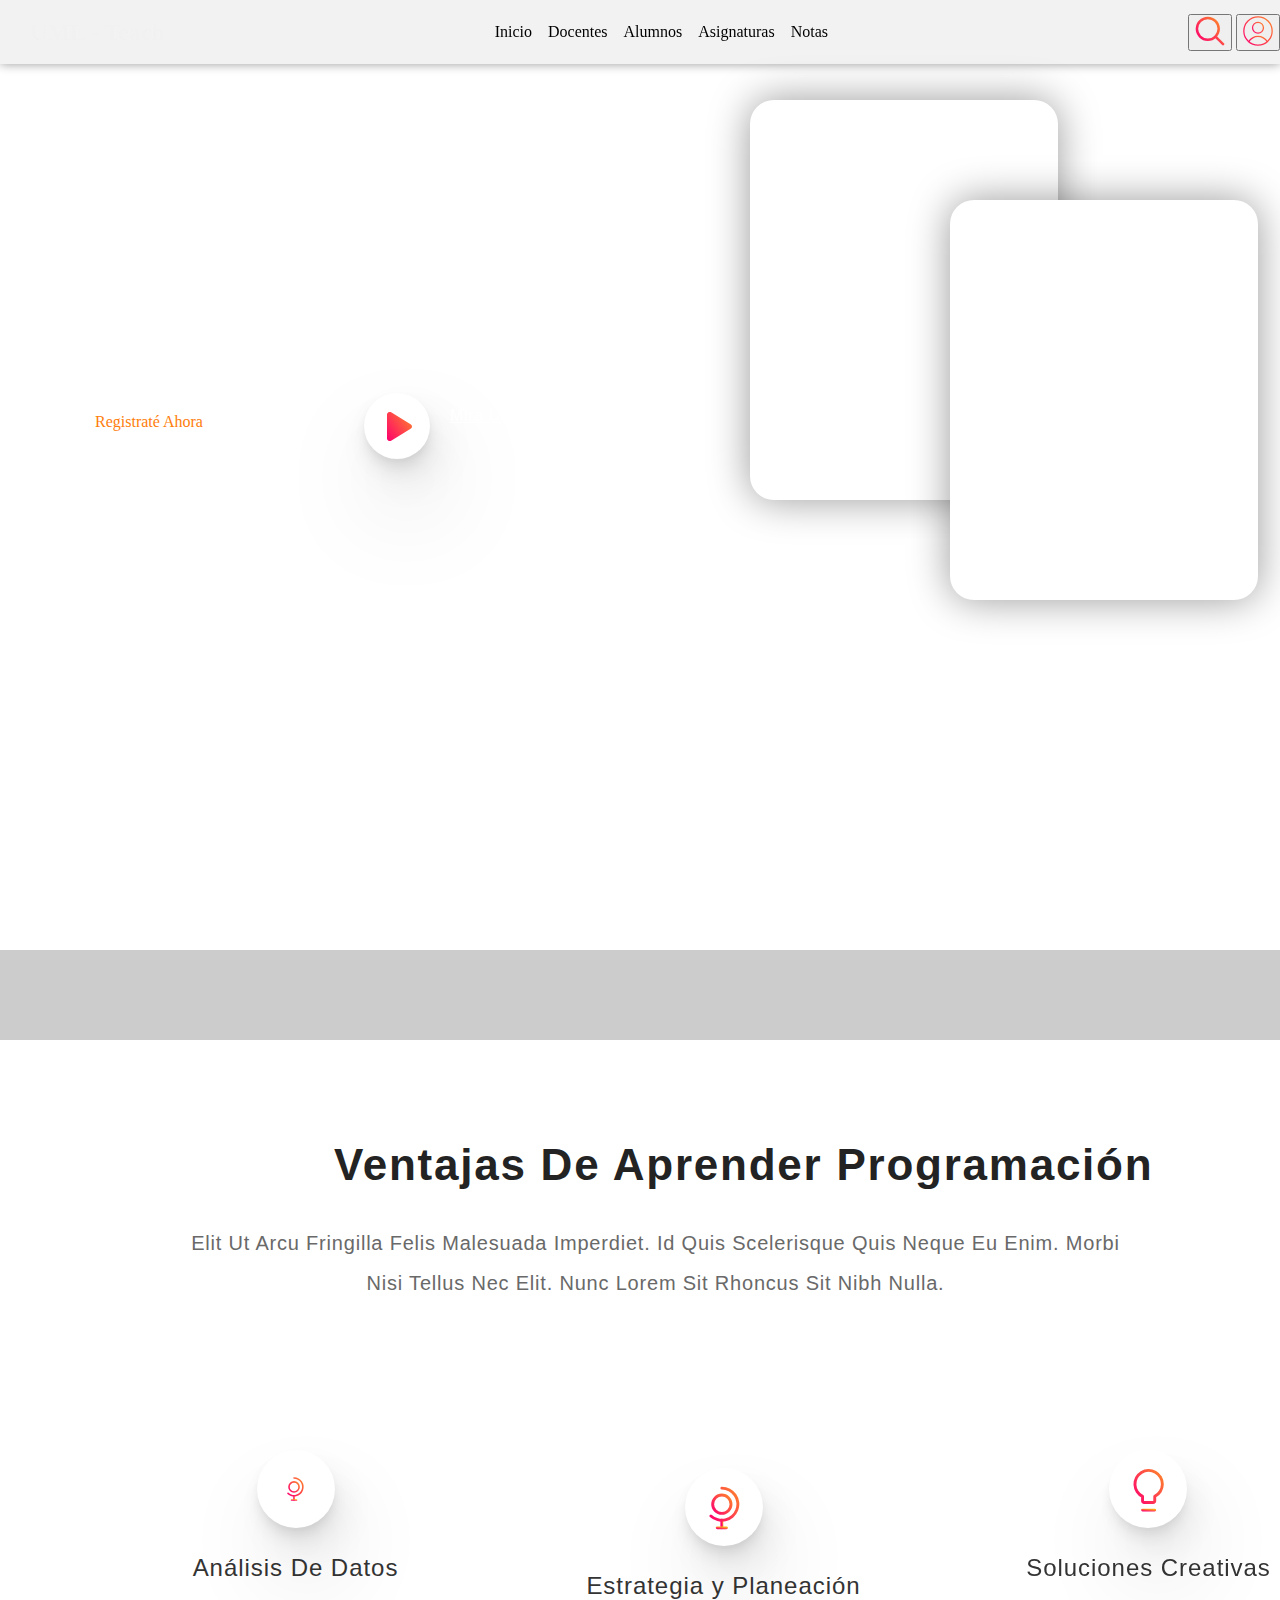
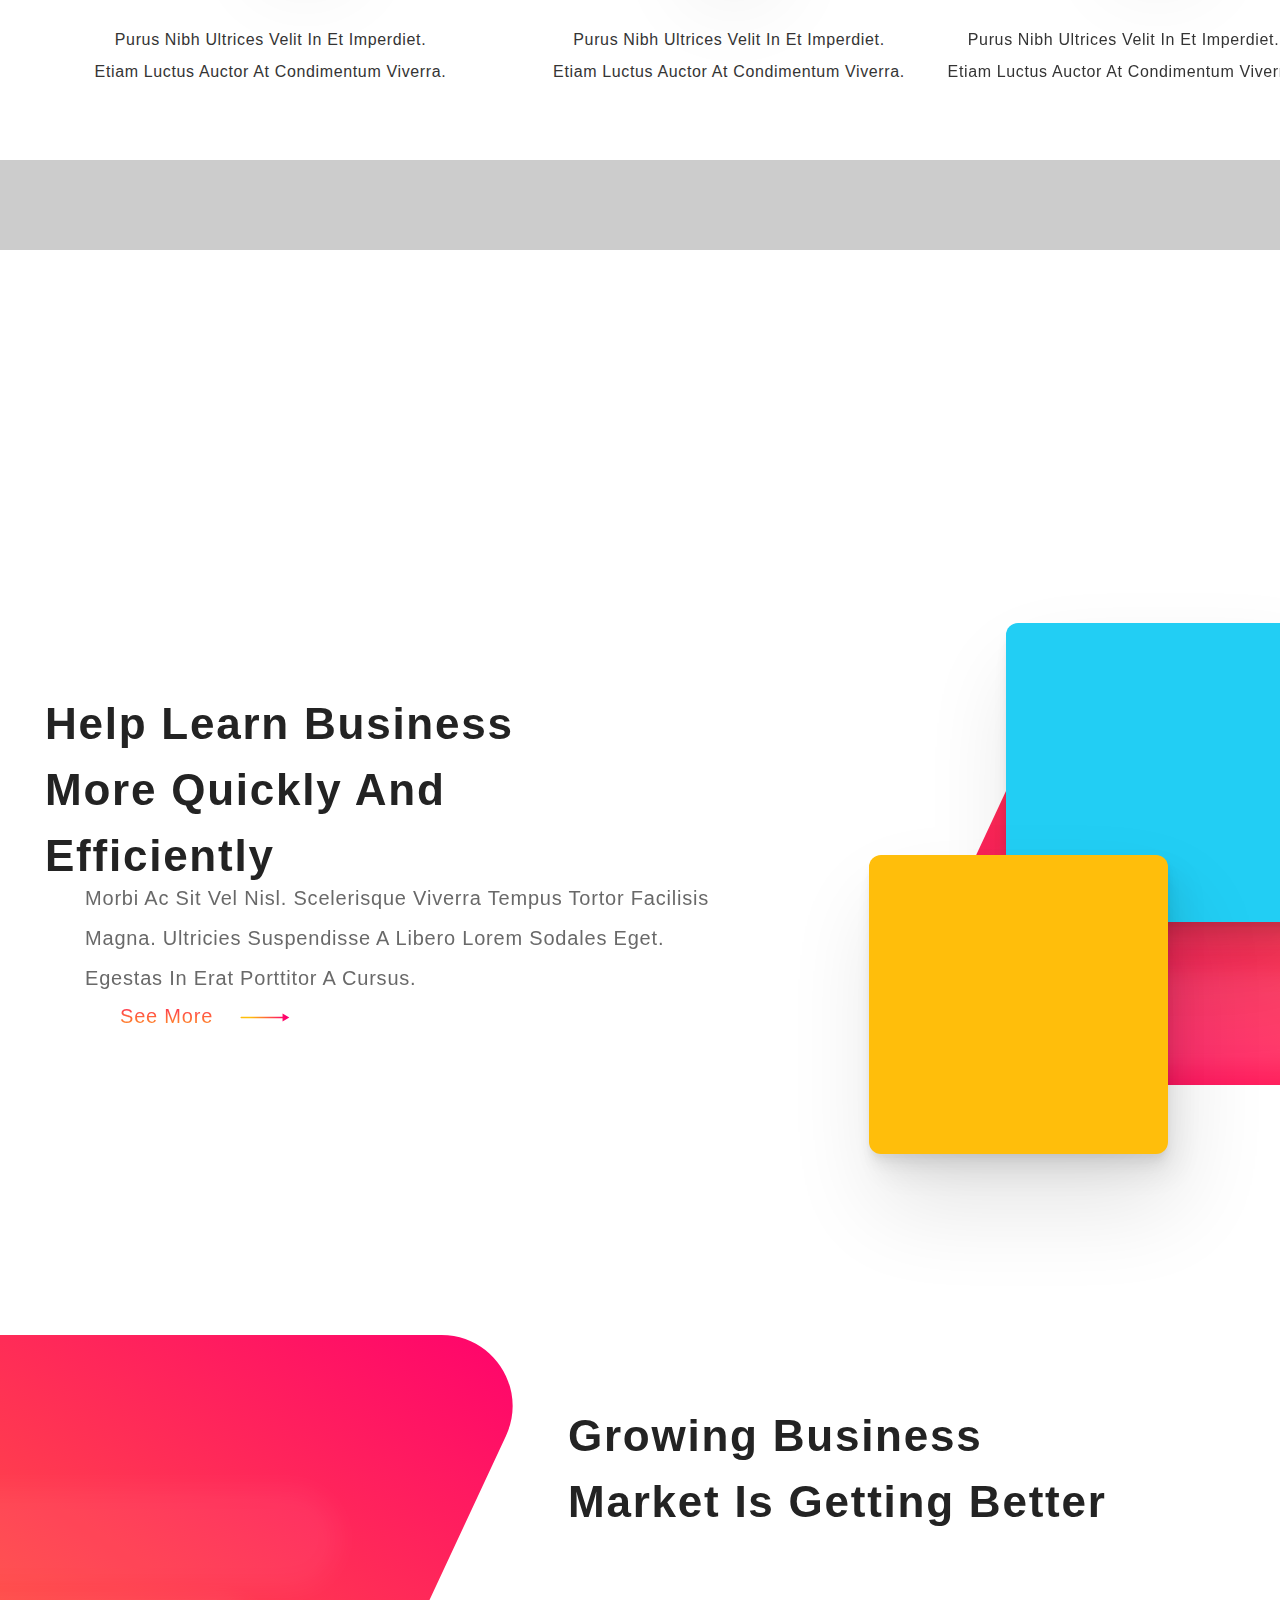
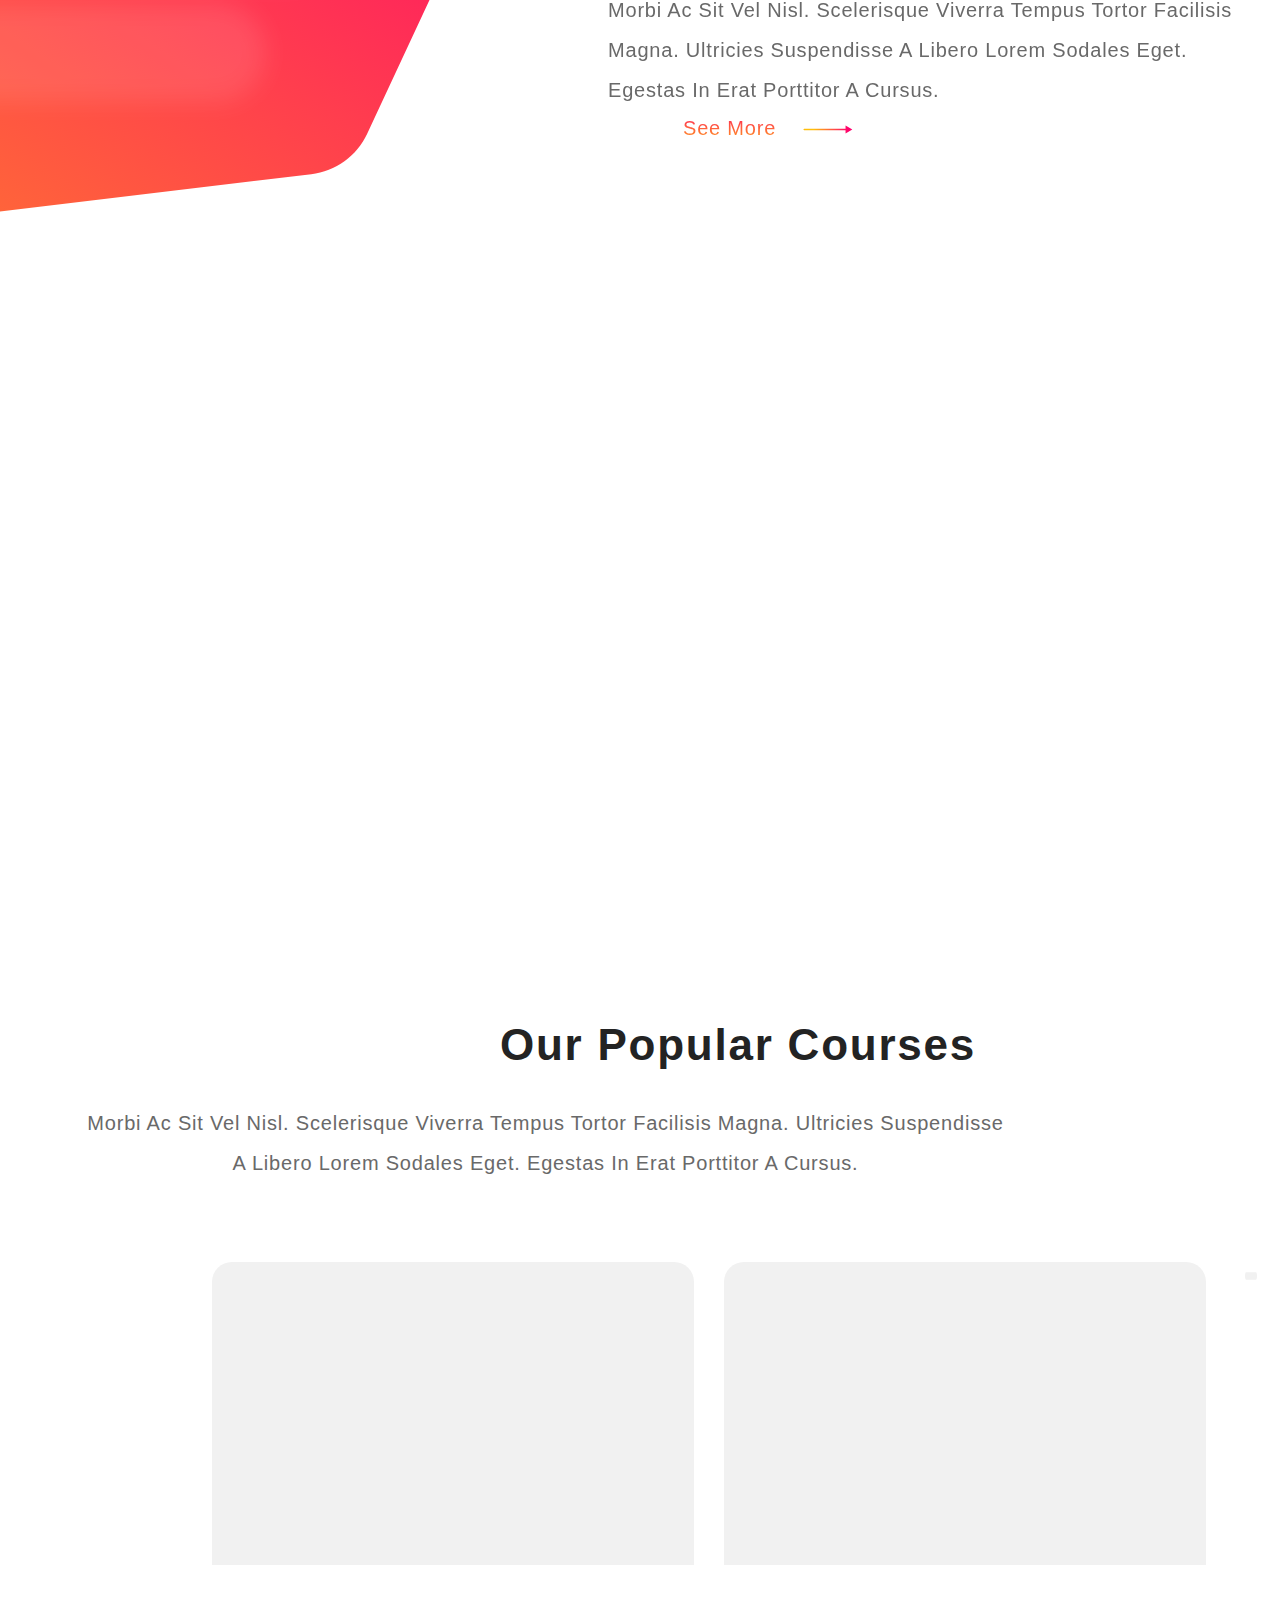
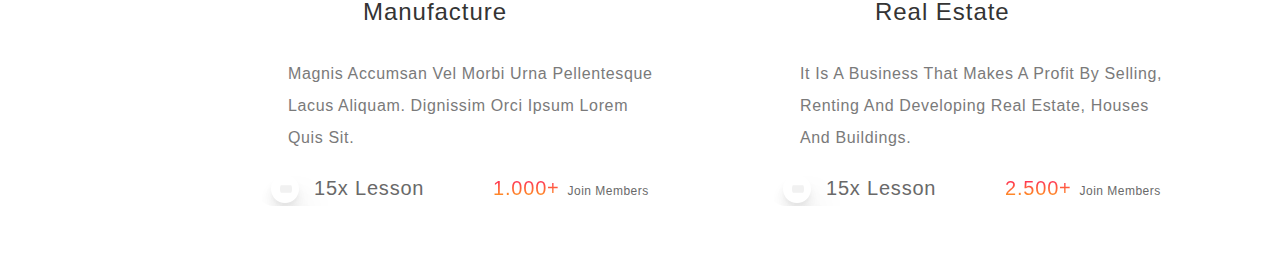
==== uml.html @ b48af722 "Trabajo terminado" ====
<!DOCTYPE html>
<html lang="en">
        <meta charset="UTF-8">
        <meta http-equiv="X-UA-Compatible" content="IE=edge">
        <meta name="viewport" content="width=device-width, initial-scale=1.0">
        <title>UML-Teach</title>
        <link rel="stylesheet" href="./estilos.css", href="https://fonts.googleapis.com/icon?family=Material+Icons">
    </head>
    <body>
        <main>
            <header>
                <div>
                <h2 class="uml">  UML - Teach</h2>                  
                </div>
                <nav>
                    <ul>
                        <li>Inicio</li>
                        <li>Docentes</li>
                        <li>Alumnos</li>
                        <li>Asignaturas</li>
                        <li>Notas</li>
                    </ul>
                </nav>

                <div>
                    <button >
                        <img src="public/img/Group.svg"
                        width="40" height="30">
                    </button>

                    <button className="icon-user">
                        <img src="public/img/Icon User.svg"
                        width="40" height="30">
                    </button>
                </div>
            </header>
            <!---Hero-->
            <section id="hero">
                    <div class="label">
                      <h1 class="text-wrapper">
                        
                        APRENDIENDO PARA AHORA 
                        Y EL FUTURO
                      </h1>

                    </div>

                    <div class="label">
                        <p class="selecciona-los">

                          SELECCIONA LOS CURSOS QUE TE INTERESEN Y APRENDE CON NOSOTROS. ES UNA PLATAFORMA GRATIS.
                        
                        </p>
                    </div>
                    <div class="bottom-CTA">
                        <div class="registro">
                            Registraté Ahora
                        </div>
                      </div>

                      <div class="vector-wrapper">
                        <img class="vector" src="public/img/play.svg" /></div>
                
                      <div class="label">
                            <div class="text-demo">
                                Mira Una Demostración
                            </div>
                      </div>


                    <div class="box">
                            <div class="placeholder"></div>
                        </div>
                        <div class="box1">
                            <div class="placeholder1"></div>
                    </div>


                </div>
            </section>
            
            <!---Ventajas--->
            <section id="ventajas">
                <div class="page2">
                    <div class="ventajas-de-aprender">Ventajas De Aprender Programación</div>
                        <p class="elit-ut-arcu"></p>

                    <div class="frame">
                    <div class="group">
                    <div class="text-wrapper">Análisis De Datos</div>
                    <p class="purus-nibh-ultrices">
                    Purus Nibh Ultrices Velit In Et Imperdiet. Etiam Luctus Auctor At Condimentum Viverra.
                    </p>

                    <div class="img-wrapper"><img class="icon-daily-analysis" src="public/img/icon-daily-analysis.svg" /></div>
                    </div>
                    
                    <div class="overlap-group-wrapper">
                    <div class="overlap-group">
                    <div class="div">

                    <div class="text-wrapper">Estrategia y Planeación</div>
                    <p class="p">Purus Nibh Ultrices Velit In Et Imperdiet. Etiam Luctus Auctor At Condimentum Viverra.</p>
                    <div class="img-wrapper"><img class="img" src="public/img/icon-globe-ball.svg"/></div>
                    </div>
                    </div>
                    </div>
                    <div class="group-2">
                    <div class="text-wrapper">Soluciones Creativas</div>
                    <p class="purus-nibh-ultrices">
                    Purus Nibh Ultrices Velit In Et Imperdiet. Etiam Luctus Auctor At Condimentum Viverra.
                    </p>
                    <div class="icon-lamp-smart-wrapper"><img class="img" src="public/img/icon-lamp-smart.svg" /></div>
                    </div>
                    </div>
                    <p class="elit-ut-arcu">
                    Elit Ut Arcu Fringilla Felis Malesuada Imperdiet. Id Quis Scelerisque Quis Neque Eu Enim. Morbi Nisi Tellus Nec
                    Elit. Nunc Lorem Sit Rhoncus Sit Nibh Nulla.
                    </p>
                    </div>


            </section>

             </section>
    

            <!---Bloque 1--->
            <section id="footer">
                <div class="BLOQUE">
                        <div class="overlap">
                        <img class="vector" src="public/img/Vector 1.svg" />
                        <div class="group">
                        <div class="rectangle"></div>
                        <div class="div"></div>
                        </div>
                        <div class="image"></div>
                        <div class="image-2"></div>
                        </div>
                        <div class="group-2">
                        <p class="text-wrapper">Help Learn Business More Quickly And Efficiently</p>
                        <p class="morbi-ac-sit-vel">
                        Morbi Ac Sit Vel Nisl. Scelerisque Viverra Tempus Tortor Facilisis Magna. Ultricies Suspendisse A Libero Lorem
                        Sodales Eget. Egestas In Erat Porttitor A Cursus.
                        </p>
                        </div>
                        <div class="group-3">
                        <p class="text-wrapper">Growing Business Market Is Getting Better</p>
                        <p class="morbi-ac-sit-vel">
                        Morbi Ac Sit Vel Nisl. Scelerisque Viverra Tempus Tortor Facilisis Magna. Ultricies Suspendisse A Libero Lorem
                        Sodales Eget. Egestas In Erat Porttitor A Cursus.
                        </p>
                        </div>
                        <div class="overlap-group">
                        <img class="img" src="public/img/Vector 2.svg" width="90%" height="90%"/>
                        <div class="group-4">
                        <div class="rectangle-2"></div>
                        <div class="rectangle-3"></div>
                        </div>
                        </div>
                        <div class="group-5">
                        <div class="see-more">See More</div>
                        <img class="vector-2" src="public/img/Vector 14.svg" />
                        </div>
                        <div class="group-6">
                        <div class="see-more">See More</div>
                        <img class="vector-2" src="public/img/Vector 14.svg" />
                        </div>
                    </div>
                </section>
            </section>


            <!---Plan--->
            <section id="popular">
                <div class="popular">
                  <div class="our-popular-courses">Our Popular Courses</div>
                  <p class="morbi-ac-sit-vel">
                  Morbi Ac Sit Vel Nisl. Scelerisque Viverra Tempus Tortor Facilisis Magna. Ultricies Suspendisse A Libero Lorem
                  Sodales Eget. Egestas In Erat Porttitor A Cursus.
                </p>
                <div class="frame">
                <div class="card">
                <div class="image"> <img class="curso1" src="public/img/Placeholder.svg"/></div>
                <div class="group">
                <div class="text-wrapper">Manufacture</div>
                <p class="magnis-accumsan-vel">
                Magnis Accumsan Vel Morbi Urna Pellentesque Lacus Aliquam. Dignissim Orci Ipsum Lorem Quis Sit.
                </p>
                </div>
                <div class="div">
                <div class="frame-2">
                    <div class="vector-wrapper"><img class="vector" src="public/img/Placeholder.svg" /></div>
                    <div class="element-lesson">15x Lesson</div>
                    </div>
                    <div class="frame-3">
                    <div class="text-wrapper-2">1.000+</div>
                    <div class="join-members">Join Members</div>
                    </div>
                    </div>
                    </div>
                    
                    <div class="card">
                    <div class="image"><img class="curso1" src="public/img/Placeholder.svg"/></div>
                    <div class="group">
                    <div class="text-wrapper">Real Estate</div>
                    <p class="magnis-accumsan-vel">
                    It Is A Business That Makes A Profit By Selling, Renting And Developing Real Estate, Houses And Buildings.
                    </p>
                    </div>
                    <div class="div">
                    <div class="frame-2">
                    <div class="vector-wrapper"><img class="vector" src="public/img/Placeholder.svg" width="100px" height="50px" /></div>
                    <div class="element-lesson">15x Lesson</div>
                    </div>
                    <div class="frame-3">
                    <div class="text-wrapper-2">2.500+</div>
                    <div class="join-members">Join Members</div>
                    </div>
                    </div>
                    </div>
                                    
                    <div class="card">
                        <div class="image"><img class="vector" src="public/img/Placeholder.svg" /></div>
                        <div class="group">
                        <div class="manufacture">Industrial Company</div>
                        <p class="magnis-accumsan-vel">
                            Lectus Sed Suspendisse Viverra Eu A Sit Risus Dignissim. Amet Auctor Tincidunt Risus Et Sed Fermentum.
                        </p>
                        </div>
                        <div class="div">
                        <div class="frame">
                            <div class="vector-wrapper"></div>
                            
                        </div>
                        <div class="frame-2">
                            <div class="element-lesson">15x Lesson</div>
                            <div class="element">700+</div>
                            <div class="join-members">Join Members</div>
                </div>
                <div class="group-2">
                <div class="frame-2">
                </div>
               
                </div>
                </div>
                </div>
                </div>
                </div>
            </section>
                
                  
                      
        </main>

        
    </body>
</html>
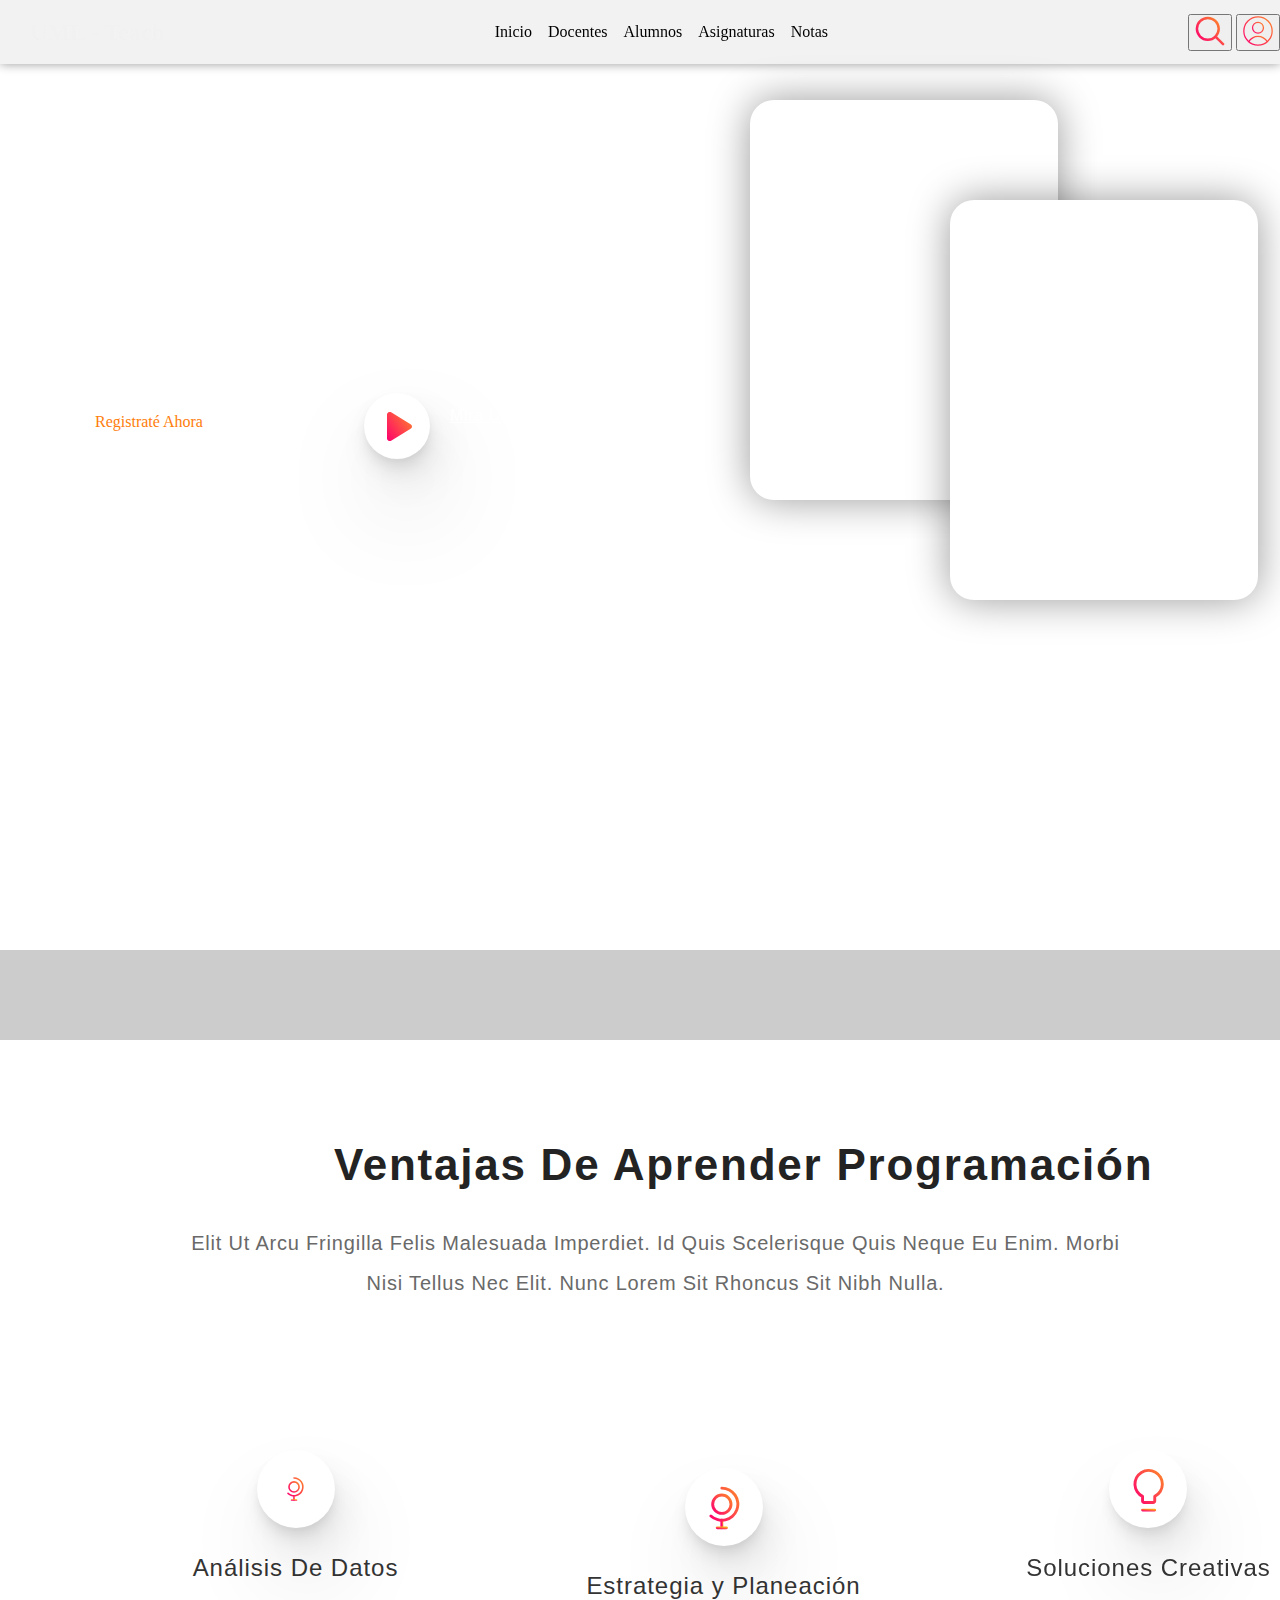
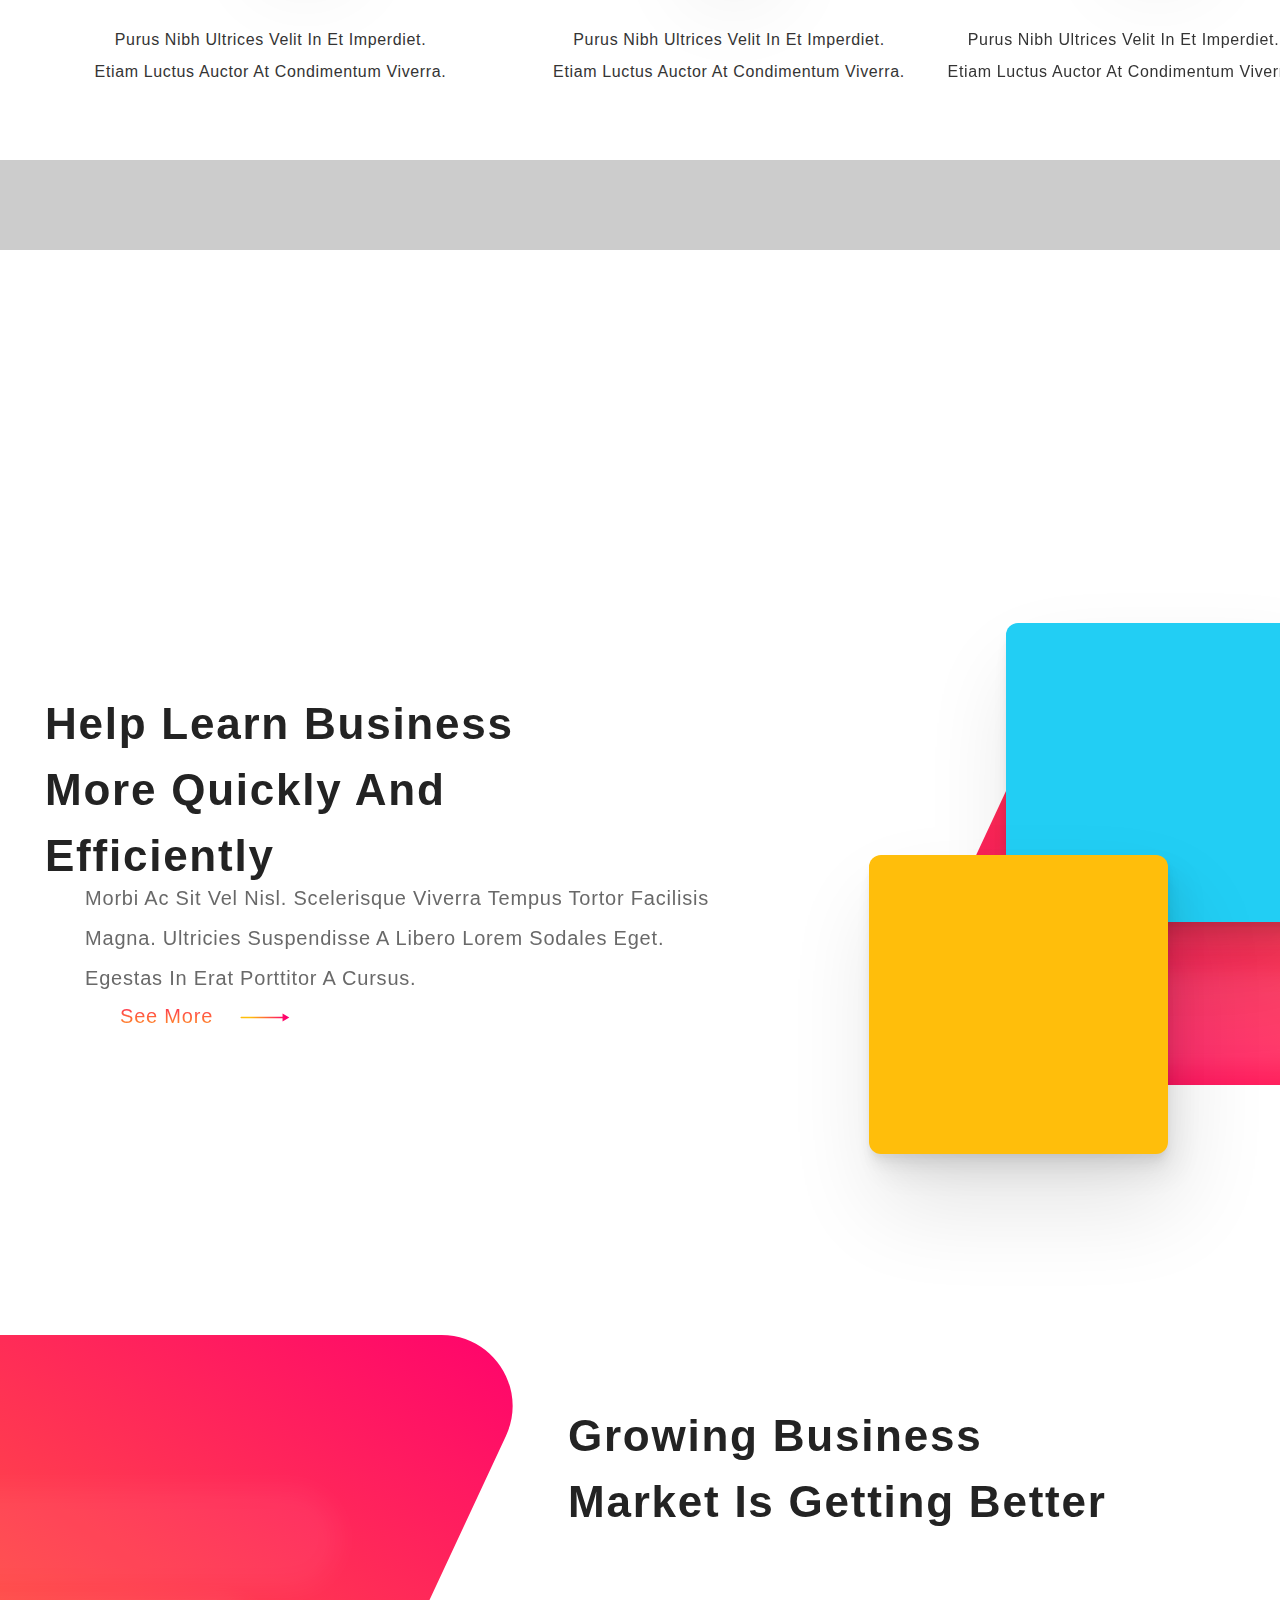
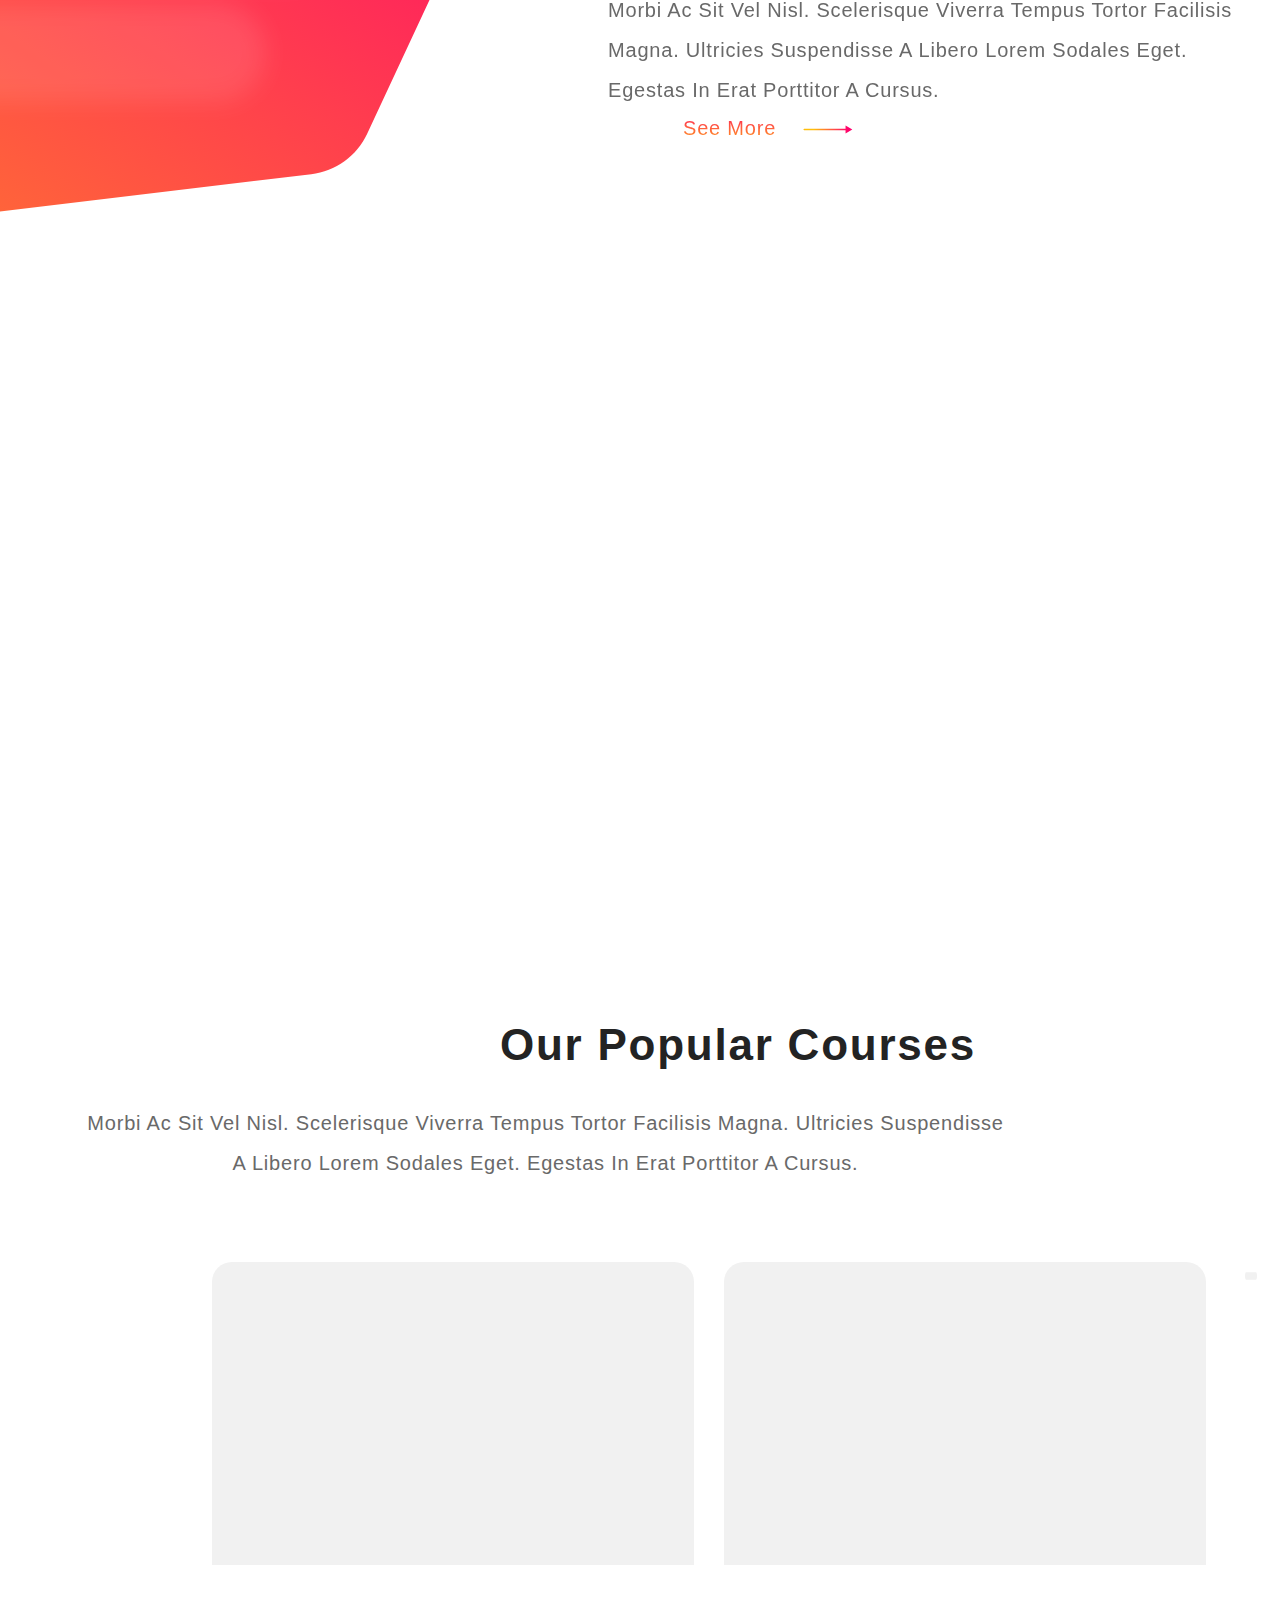
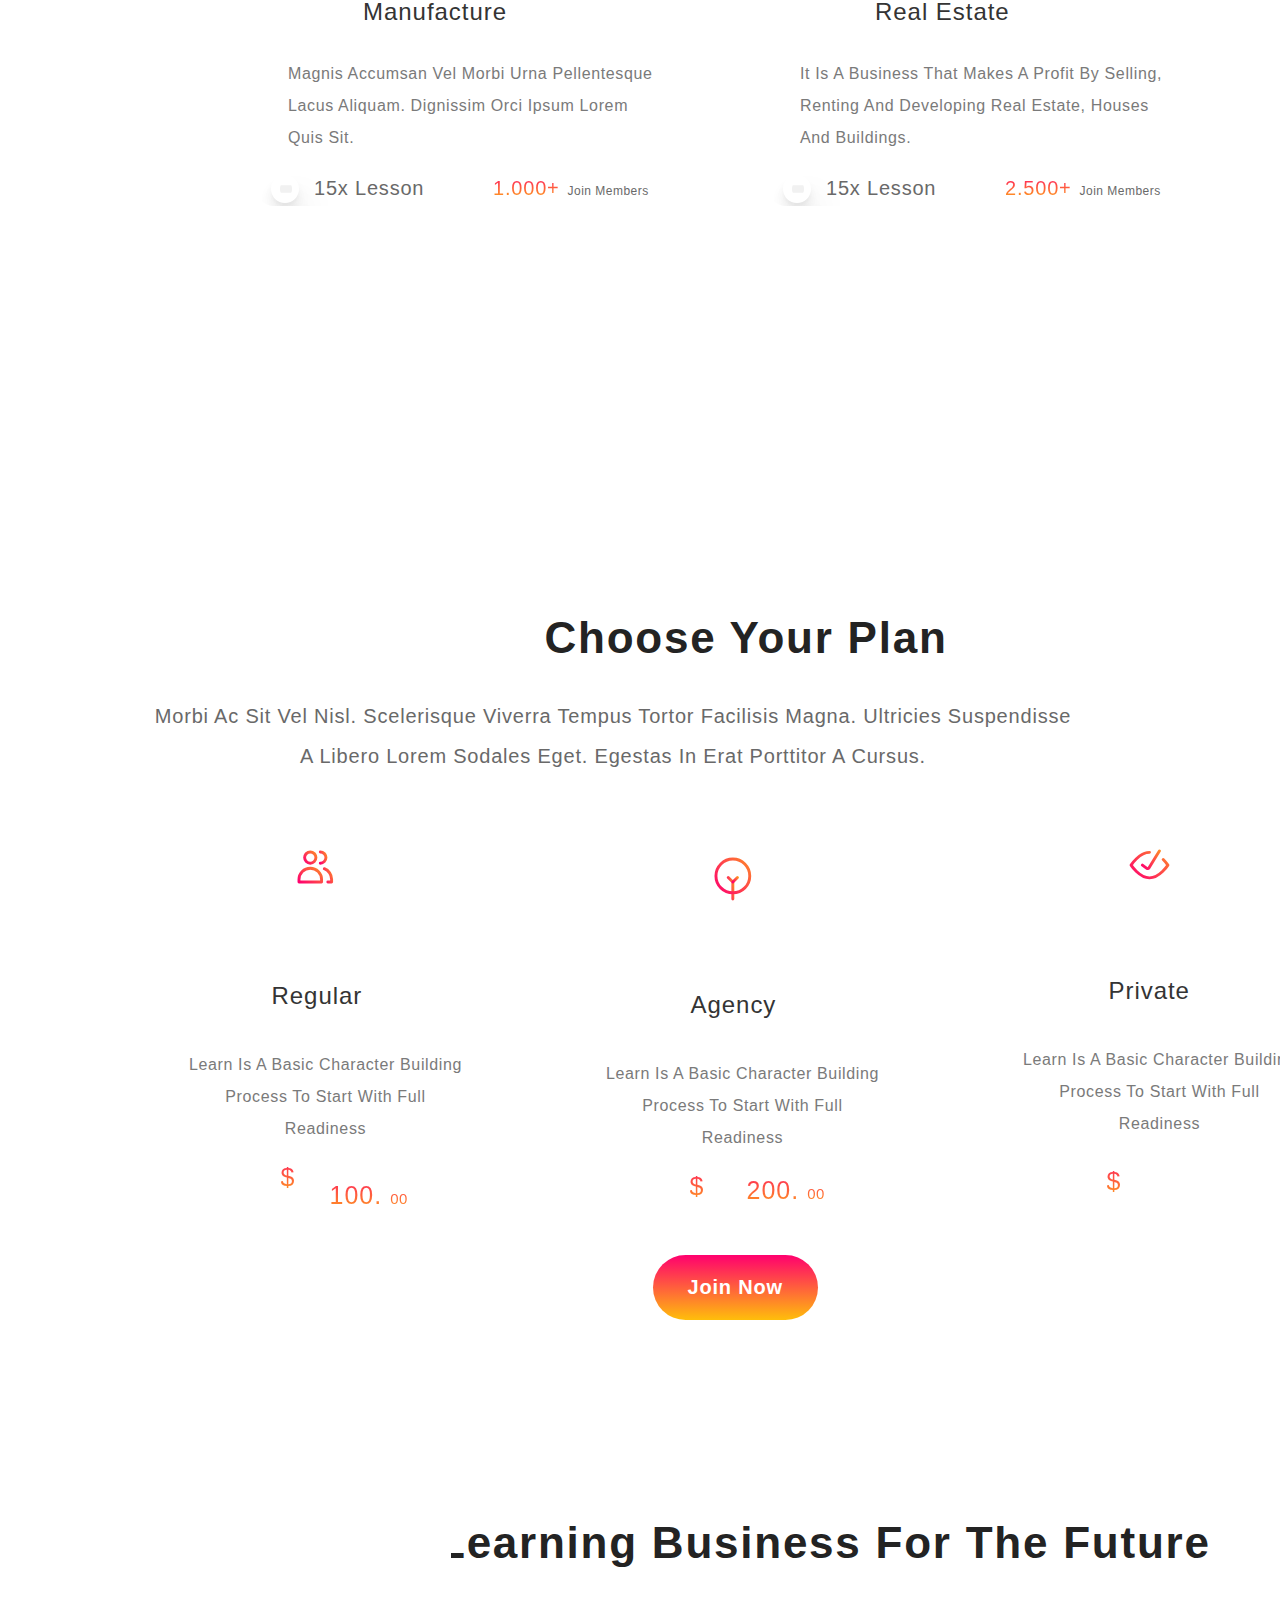
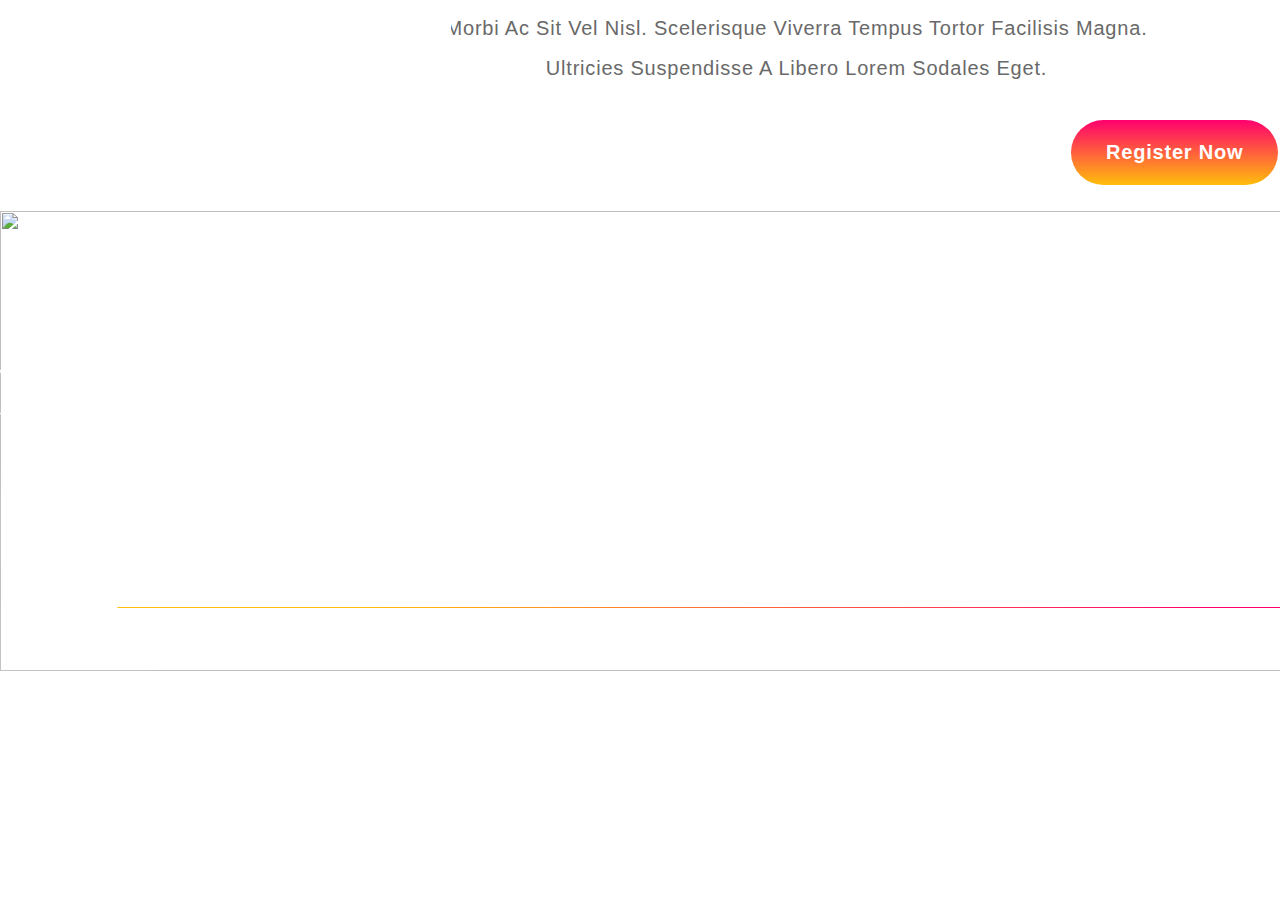
==== commit 9f42c967: "Trabajo terminado" ====
--- a/uml.html
+++ b/uml.html
@@ -248,12 +248,122 @@
                 </div>
                 </div>
             </section>
-                
-                  
-                      
-        </main>
-
-        
-    </body>
-</html>
-
+
+            <!---Plan2--->
+            <section id="plan">
+                <h1>
+                    <div class="plan">
+                        <div class="choose-your-plan">Choose Your Plan</div>
+                        <p class="morbi-ac-sit-vel">
+                          Morbi Ac Sit Vel Nisl. Scelerisque Viverra Tempus Tortor Facilisis Magna. Ultricies Suspendisse A Libero Lorem
+                          Sodales Eget. Egestas In Erat Porttitor A Cursus.
+                        </p>
+                        <div class="group">
+                          <div class="div">
+                            <div class="img-wrapper"><img class="icon-user-community" src="public/img/icon-user-community.svg" /></div>
+                            <div class="regular">Regular</div>
+                            <p class="learn-is-a-basic">Learn Is A Basic Character Building Process To Start With Full Readiness</p>
+                            <div class="group-2">
+                              <div class="text-wrapper">$</div>
+                              <p class="element"><span class="span">60.</span> <span class="text-wrapper-2">00</span></p>
+                            </div>
+                          </div>
+                          <div class="overlap-group-wrapper">
+                            <div class="overlap-group">
+                              <div class="group-3">
+                                <div class="frame"><div class="join-now">Join Now</div></div>
+                                <div class="img-wrapper"><img class="icon-agency" src="public/img/icon-agency.svg" /></div>
+                                <div class="agency">Agency</div>
+                                <p class="learn-is-a-basic">Learn Is A Basic Character Building Process To Start With Full Readiness</p>
+                                <div class="group-4">
+                                  <div class="text-wrapper">$</div>
+                                  <p class="element"><span class="span">100.</span> <span class="text-wrapper-2">00</span></p>
+                                </div>
+                              </div>
+                            </div>
+                          </div>
+                          <div class="group-5">
+                            <div class="img-wrapper"><img class="icon-eye-check" src="public/img/icon-eye-check.svg" /></div>
+                            <div class="private">Private</div>
+                            <p class="learn-is-a-basic">Learn Is A Basic Character Building Process To Start With Full Readiness</p>
+                            <div class="group-6">
+                                <div class="text-wrapper">$</div>
+                                <p class="element"><span class="span">200.</span> <span class="text-wrapper-2">00</span></p>
+                              </div>
+                            </div>
+                          </div>
+                        </div>
+
+                     
+                </h1>
+            </section>
+            
+            <section id="siete">
+                <div class="CTA">
+                  <div class="group">
+                  <div class="div">
+                  <p class="learning-business">Learning Business For The Future</p>
+                  <p class="morbi-ac-sit-vel">
+                  Morbi Ac Sit Vel Nisl. Scelerisque Viverra Tempus Tortor Facilisis Magna. Ultricies Suspendisse A Libero
+                  Lorem Sodales Eget.
+                  </p>
+                  <div class="frame"><div class="register-now">Register Now</div></div>
+                  </div>
+                  </div>
+                  </div>
+          
+              </section>
+          
+              <section id="footer1">
+                <div class="footer">
+                  <div class="overlap-group">
+                  <img class="rectangle" src="public/images/Rectangle.png"  width="150%"/>
+                  <div class="coursy">Coursy.</div>
+                  <p class="morbi-ac-sit-vel">
+                  Morbi Ac Sit Vel Nisl. Scelerisque Viverra Tempus Tortor Facilisis Magna. Ultricies Suspendisse A Libero Lorem
+                  Sodales Eget.
+                  </p>
+                  <div class="group">
+                  <div class="company">Company</div>
+                  <div class="div">
+                  <div class="text-wrapper">About</div>
+                  <div class="text-wrapper-2">Feature</div>
+                  <div class="text-wrapper-3">Testimony</div>
+                  <div class="contact-us">Contact Us</div>
+                  </div>
+                  </div>
+                  <div class="group-2">
+                  <div class="group-3">
+                  <div class="text-wrapper">Become Teacher</div>
+                  <div class="text-wrapper-2">Help Centers</div>
+                  <div class="text-wrapper-3">Customers Service</div>
+                  </div>
+                  <div class="text-wrapper-4">Resources</div>
+                  </div>
+                  <div class="group-4">
+                  <div class="group-5">
+                  <div class="text-wrapper">Courses</div>
+                  <div class="text-wrapper-2">Blog</div>
+                  <div class="text-wrapper-3">Pricing</div>
+                  </div>
+                  <div class="text-wrapper-4">Links</div>
+                  </div>
+               
+                  <div class="group-7">
+                  <div class="courses">Courses</div>
+                  <div class="privacy-policy">Privacy Policy</div>
+                  <div class="text-wrapper-5">Terms and Conditions</div>
+                  </div>
+                  <div class="group-8">
+                  <div class="rectangle-2"></div>
+                  <div class="rectangle-3"></div>
+                  </div>
+                  <p class="p">2022 Coursy. All rights reserved</p>
+                  <img class="vector" src="public/img/Vector 14.svg" />
+                  </div>
+                  </div>
+              </section>
+            </main>
+          </body>
+          
+          </html>